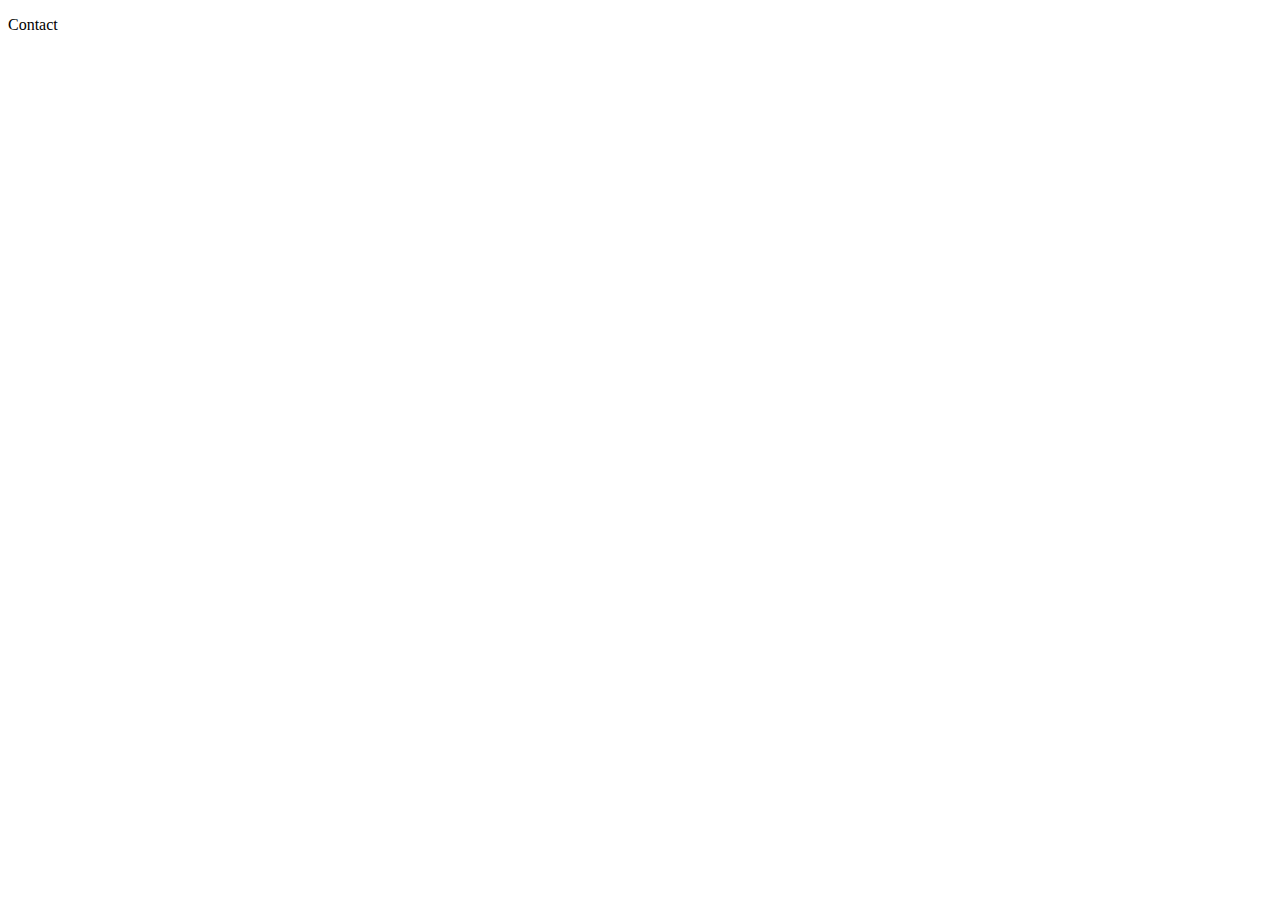
==== pages/contact.html @ 7b9da1ae "1.0 version // Optimized only in 350-390px" ====
<!DOCTYPE html>
<html lang="en">
<head>
    <meta charset="UTF-8">
    <meta http-equiv="X-UA-Compatible" content="IE=edge">
    <meta name="viewport" content="width=device-width, initial-scale=1.0">
    <title>Document</title>
</head>
<body>
    <p>Contact</p>
</body>
</html>
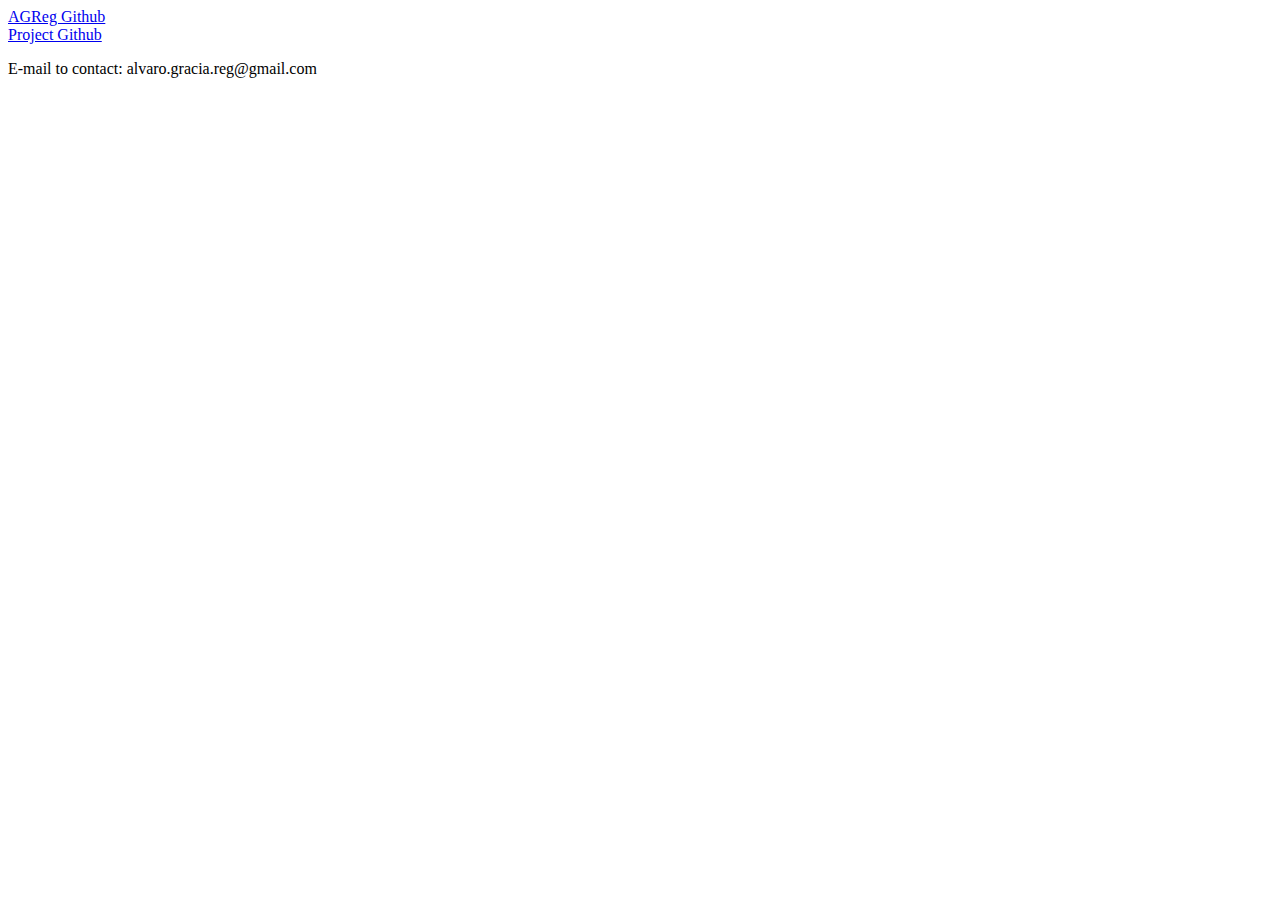
==== commit b0693730: "contact fixed for tests" ====
--- a/pages/contact.html
+++ b/pages/contact.html
@@ -7,6 +7,10 @@
     <title>Document</title>
 </head>
 <body>
-    <p>Contact</p>
+    <a href="https://github.com/AlvaroGReg/" target="_blank">AGReg Github <i class='bx bx-window-open'></i></a>
+    <br>
+    <a href="https://github.com/AlvaroGReg/TurismoZamoraPractice" target="_blank">Project Github <i class='bx bx-window-open'></i></a>
+    <br>
+    <p>E-mail to contact: alvaro.gracia.reg@gmail.com</p>
 </body>
 </html>